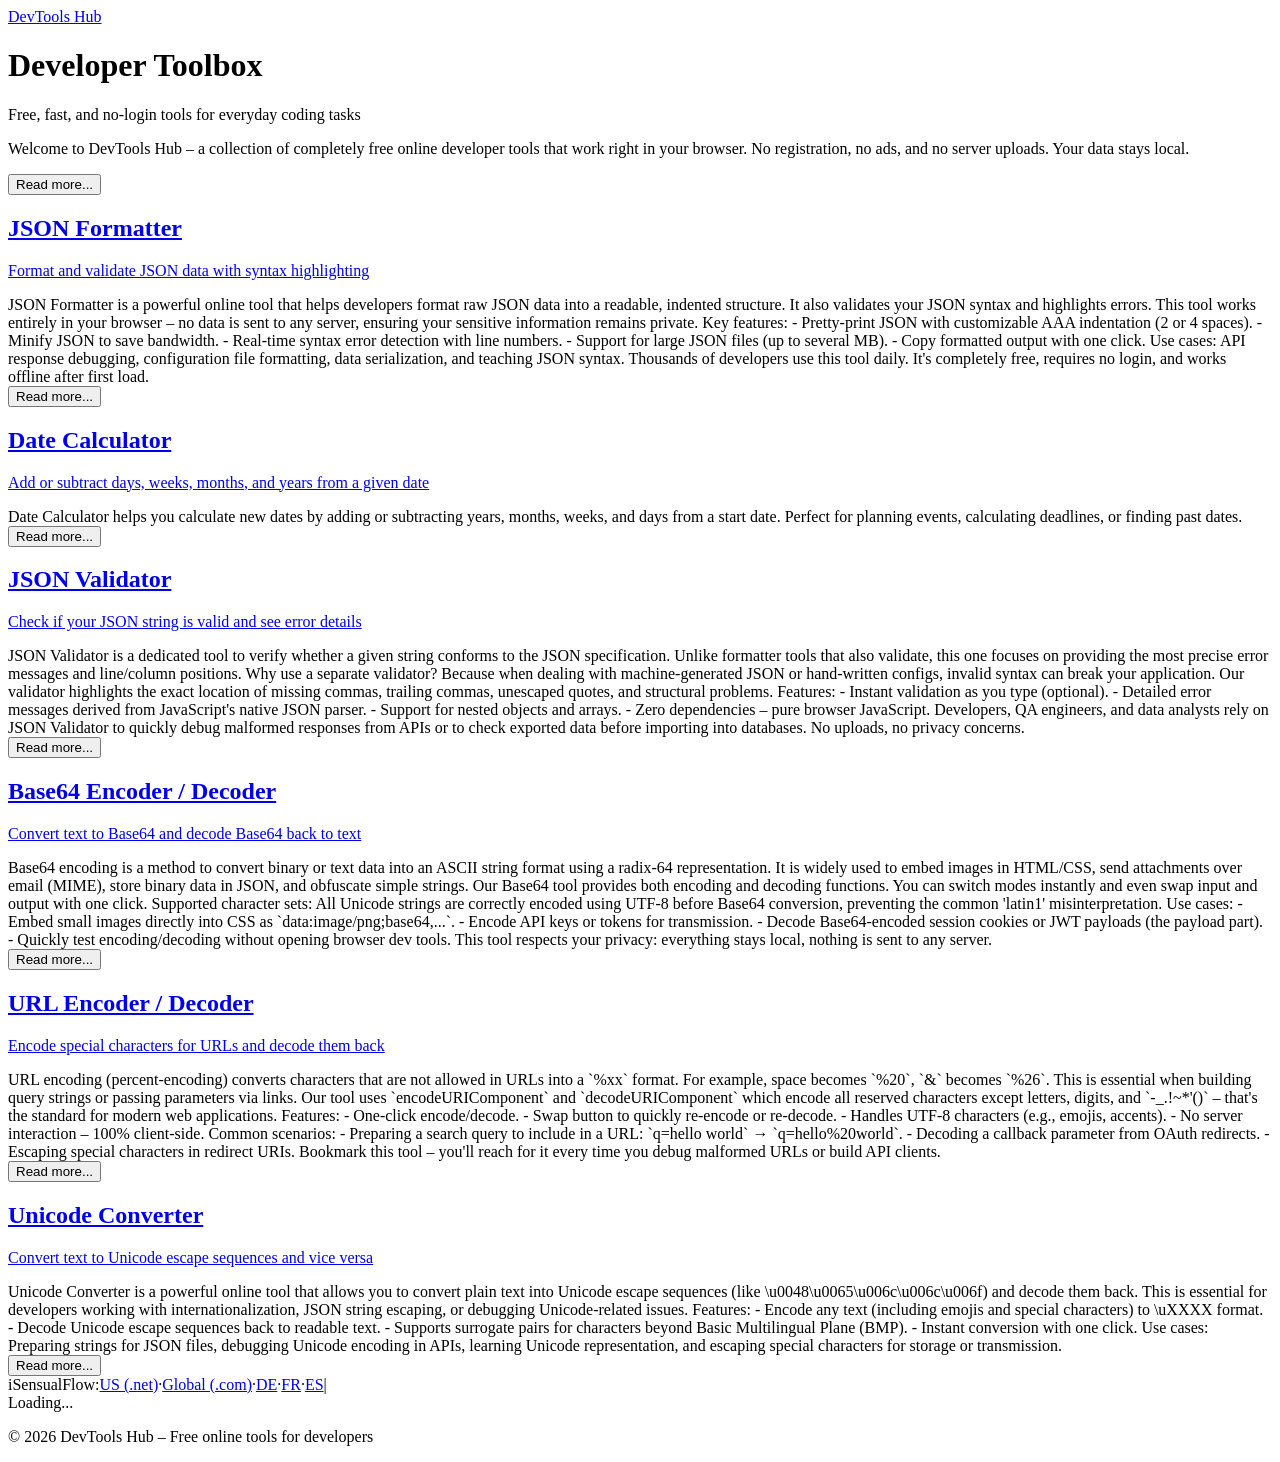
==== docs/index.html @ 1027ff2d "0" ====
<!DOCTYPE html><html><head><meta charSet="utf-8"/><title>Developer Toolbox<!-- --> | Dev Tools</title><meta name="description" content="Free, fast, and no-login tools for everyday coding tasks"/><meta name="google-site-verification" content="WANFOsTE8b-xCfyjHBO4YSP-dX9tJgZlQnt2i9jrMRU"/><meta name="viewport" content="width=device-width, initial-scale=1"/><link rel="icon" href="/favicon.ico"/><script src="https://analytics.ahrefs.com/analytics.js" data-key="+WJG56fHRVefoMclRi0GXg" async=""></script><meta name="ahrefs-site-verification" content="a4b39bc782c1745d89016d401d2ff436e5f7d2a6f534ea041723b09bbb626695"/><meta name="next-head-count" content="8"/><link rel="preload" href="/dev-tools/_next/static/css/c931deca549dc0c0.css" as="style" crossorigin=""/><link rel="stylesheet" href="/dev-tools/_next/static/css/c931deca549dc0c0.css" crossorigin="" data-n-g=""/><noscript data-n-css=""></noscript><script defer="" crossorigin="" nomodule="" src="/dev-tools/_next/static/chunks/polyfills-c67a75d1b6f99dc8.js"></script><script src="/dev-tools/_next/static/chunks/webpack-54e3b36f4c661673.js" defer="" crossorigin=""></script><script src="/dev-tools/_next/static/chunks/framework-0c7baedefba6b077.js" defer="" crossorigin=""></script><script src="/dev-tools/_next/static/chunks/main-e3ffeb543ffb05b2.js" defer="" crossorigin=""></script><script src="/dev-tools/_next/static/chunks/pages/_app-20a99e2f084b1c2f.js" defer="" crossorigin=""></script><script src="/dev-tools/_next/static/chunks/996-f63e9faf058fa8be.js" defer="" crossorigin=""></script><script src="/dev-tools/_next/static/chunks/pages/index-db104e3f8b26d228.js" defer="" crossorigin=""></script><script src="/dev-tools/_next/static/MRgqhFIIRVD0IPWaIlpEp/_buildManifest.js" defer="" crossorigin=""></script><script src="/dev-tools/_next/static/MRgqhFIIRVD0IPWaIlpEp/_ssgManifest.js" defer="" crossorigin=""></script></head><body><div id="__next"><div class="min-h-screen flex flex-col"><header class="bg-white shadow-sm border-b"><div class="container mx-auto px-4 py-4"><a class="text-xl font-bold text-blue-600 hover:text-blue-800" href="/dev-tools/">DevTools Hub</a></div></header><main class="flex-grow container mx-auto px-4 py-8"><div class="max-w-4xl mx-auto"><div class="text-center mb-8"><h1 class="text-4xl font-bold mb-4">Developer Toolbox</h1><p class="text-xl text-gray-600">Free, fast, and no-login tools for everyday coding tasks</p></div><div class="bg-white rounded-lg shadow-sm p-6 mb-10 text-gray-700 text-sm leading-relaxed"><div><p>Welcome to DevTools Hub – a collection of completely free online developer tools that work right in your browser. No registration, no ads, and no server uploads. Your data stays local.</p><button class="text-blue-500 hover:text-blue-700 text-sm mt-1 font-medium">Read more...</button></div></div><div class="grid grid-cols-1 md:grid-cols-2 gap-6"><div class="bg-white rounded-lg shadow-md border border-gray-100 hover:shadow-lg transition-shadow flex flex-col"><a href="/dev-tools/tool/json-formatter/"><div class="p-6 cursor-pointer"><h2 class="text-2xl font-semibold mb-2 text-blue-600">JSON Formatter</h2><p class="text-gray-600">Format and validate JSON data with syntax highlighting</p></div></a><div class="px-6 pb-4"><div class="text-sm text-gray-700 whitespace-pre-line"><div class="line-clamp-2">JSON Formatter is a powerful online tool that helps developers format raw JSON data into a readable, indented structure. It also validates your JSON syntax and highlights errors. This tool works entirely in your browser – no data is sent to any server, ensuring your sensitive information remains private.

Key features:
- Pretty-print JSON with customizable AAA indentation (2 or 4 spaces).
- Minify JSON to save bandwidth.
- Real-time syntax error detection with line numbers.
- Support for large JSON files (up to several MB).
- Copy formatted output with one click.

Use cases: API response debugging, configuration file formatting, data serialization, and teaching JSON syntax. Thousands of developers use this tool daily. It&#x27;s completely free, requires no login, and works offline after first load.</div></div><button class="text-blue-500 hover:text-blue-700 text-xs mt-2 font-medium">Read more...</button></div></div><div class="bg-white rounded-lg shadow-md border border-gray-100 hover:shadow-lg transition-shadow flex flex-col"><a href="/dev-tools/tool/date-calculator/"><div class="p-6 cursor-pointer"><h2 class="text-2xl font-semibold mb-2 text-blue-600">Date Calculator</h2><p class="text-gray-600">Add or subtract days, weeks, months, and years from a given date</p></div></a><div class="px-6 pb-4"><div class="text-sm text-gray-700 whitespace-pre-line"><div class="line-clamp-2">Date Calculator helps you calculate new dates by adding or subtracting years, months, weeks, and days from a start date. Perfect for planning events, calculating deadlines, or finding past dates.</div></div><button class="text-blue-500 hover:text-blue-700 text-xs mt-2 font-medium">Read more...</button></div></div><div class="bg-white rounded-lg shadow-md border border-gray-100 hover:shadow-lg transition-shadow flex flex-col"><a href="/dev-tools/tool/json-validator/"><div class="p-6 cursor-pointer"><h2 class="text-2xl font-semibold mb-2 text-blue-600">JSON Validator</h2><p class="text-gray-600">Check if your JSON string is valid and see error details</p></div></a><div class="px-6 pb-4"><div class="text-sm text-gray-700 whitespace-pre-line"><div class="line-clamp-2">JSON Validator is a dedicated tool to verify whether a given string conforms to the JSON specification. Unlike formatter tools that also validate, this one focuses on providing the most precise error messages and line/column positions.

Why use a separate validator? Because when dealing with machine-generated JSON or hand-written configs, invalid syntax can break your application. Our validator highlights the exact location of missing commas, trailing commas, unescaped quotes, and structural problems.

Features:
- Instant validation as you type (optional).
- Detailed error messages derived from JavaScript&#x27;s native JSON parser.
- Support for nested objects and arrays.
- Zero dependencies – pure browser JavaScript.

Developers, QA engineers, and data analysts rely on JSON Validator to quickly debug malformed responses from APIs or to check exported data before importing into databases. No uploads, no privacy concerns.</div></div><button class="text-blue-500 hover:text-blue-700 text-xs mt-2 font-medium">Read more...</button></div></div><div class="bg-white rounded-lg shadow-md border border-gray-100 hover:shadow-lg transition-shadow flex flex-col"><a href="/dev-tools/tool/base64-tool/"><div class="p-6 cursor-pointer"><h2 class="text-2xl font-semibold mb-2 text-blue-600">Base64 Encoder / Decoder</h2><p class="text-gray-600">Convert text to Base64 and decode Base64 back to text</p></div></a><div class="px-6 pb-4"><div class="text-sm text-gray-700 whitespace-pre-line"><div class="line-clamp-2">Base64 encoding is a method to convert binary or text data into an ASCII string format using a radix-64 representation. It is widely used to embed images in HTML/CSS, send attachments over email (MIME), store binary data in JSON, and obfuscate simple strings.

Our Base64 tool provides both encoding and decoding functions. You can switch modes instantly and even swap input and output with one click.

Supported character sets: All Unicode strings are correctly encoded using UTF-8 before Base64 conversion, preventing the common &#x27;latin1&#x27; misinterpretation.

Use cases:
- Embed small images directly into CSS as `data:image/png;base64,...`.
- Encode API keys or tokens for transmission.
- Decode Base64-encoded session cookies or JWT payloads (the payload part).
- Quickly test encoding/decoding without opening browser dev tools.

This tool respects your privacy: everything stays local, nothing is sent to any server.</div></div><button class="text-blue-500 hover:text-blue-700 text-xs mt-2 font-medium">Read more...</button></div></div><div class="bg-white rounded-lg shadow-md border border-gray-100 hover:shadow-lg transition-shadow flex flex-col"><a href="/dev-tools/tool/url-encode/"><div class="p-6 cursor-pointer"><h2 class="text-2xl font-semibold mb-2 text-blue-600">URL Encoder / Decoder</h2><p class="text-gray-600">Encode special characters for URLs and decode them back</p></div></a><div class="px-6 pb-4"><div class="text-sm text-gray-700 whitespace-pre-line"><div class="line-clamp-2">URL encoding (percent-encoding) converts characters that are not allowed in URLs into a `%xx` format. For example, space becomes `%20`, `&amp;` becomes `%26`. This is essential when building query strings or passing parameters via links.

Our tool uses `encodeURIComponent` and `decodeURIComponent` which encode all reserved characters except letters, digits, and `-_.!~*&#x27;()` – that&#x27;s the standard for modern web applications.

Features:
- One-click encode/decode.
- Swap button to quickly re-encode or re-decode.
- Handles UTF-8 characters (e.g., emojis, accents).
- No server interaction – 100% client-side.

Common scenarios:
- Preparing a search query to include in a URL: `q=hello world` → `q=hello%20world`.
- Decoding a callback parameter from OAuth redirects.
- Escaping special characters in redirect URIs.

Bookmark this tool – you&#x27;ll reach for it every time you debug malformed URLs or build API clients.</div></div><button class="text-blue-500 hover:text-blue-700 text-xs mt-2 font-medium">Read more...</button></div></div><div class="bg-white rounded-lg shadow-md border border-gray-100 hover:shadow-lg transition-shadow flex flex-col"><a href="/dev-tools/tool/unicode-convert/"><div class="p-6 cursor-pointer"><h2 class="text-2xl font-semibold mb-2 text-blue-600">Unicode Converter</h2><p class="text-gray-600">Convert text to Unicode escape sequences and vice versa</p></div></a><div class="px-6 pb-4"><div class="text-sm text-gray-700 whitespace-pre-line"><div class="line-clamp-2">Unicode Converter is a powerful online tool that allows you to convert plain text into Unicode escape sequences (like \u0048\u0065\u006c\u006c\u006f) and decode them back. This is essential for developers working with internationalization, JSON string escaping, or debugging Unicode-related issues.

Features:
- Encode any text (including emojis and special characters) to \uXXXX format.
- Decode Unicode escape sequences back to readable text.
- Supports surrogate pairs for characters beyond Basic Multilingual Plane (BMP).
- Instant conversion with one click.

Use cases: Preparing strings for JSON files, debugging Unicode encoding in APIs, learning Unicode representation, and escaping special characters for storage or transmission.</div></div><button class="text-blue-500 hover:text-blue-700 text-xs mt-2 font-medium">Read more...</button></div></div></div></div></main><footer class="bg-white border-t py-4"><div class="container mx-auto px-4 text-center"><div class="text-xs text-gray-400 flex flex-wrap justify-center gap-x-3 gap-y-1 mb-2"><span>iSensualFlow:</span><a href="https://isensualflow.net/lab/" target="_blank" rel="noopener noreferrer" class="hover:text-gray-600">US (.net)</a><span>·</span><a href="https://isensualflow.com/lab/" target="_blank" rel="noopener noreferrer" class="hover:text-gray-600">Global (.com)</a><span>·</span><a href="https://isensualflow.de/lab/" target="_blank" rel="noopener noreferrer" class="hover:text-gray-600">DE</a><span>·</span><a href="https://isensualflow.fr/lab/" target="_blank" rel="noopener noreferrer" class="hover:text-gray-600">FR</a><span>·</span><a href="https://isensualflow.es/lab/" target="_blank" rel="noopener noreferrer" class="hover:text-gray-600">ES</a><span class="mx-1">|</span><div class="text-gray-400 text-sm">Loading...</div></div><p class="text-xs text-gray-400">© 2026 DevTools Hub – Free online tools for developers</p></div></footer></div></div><script id="__NEXT_DATA__" type="application/json" crossorigin="">{"props":{"pageProps":{}},"page":"/","query":{},"buildId":"MRgqhFIIRVD0IPWaIlpEp","assetPrefix":"/dev-tools","nextExport":true,"autoExport":true,"isFallback":false,"scriptLoader":[]}</script></body></html>
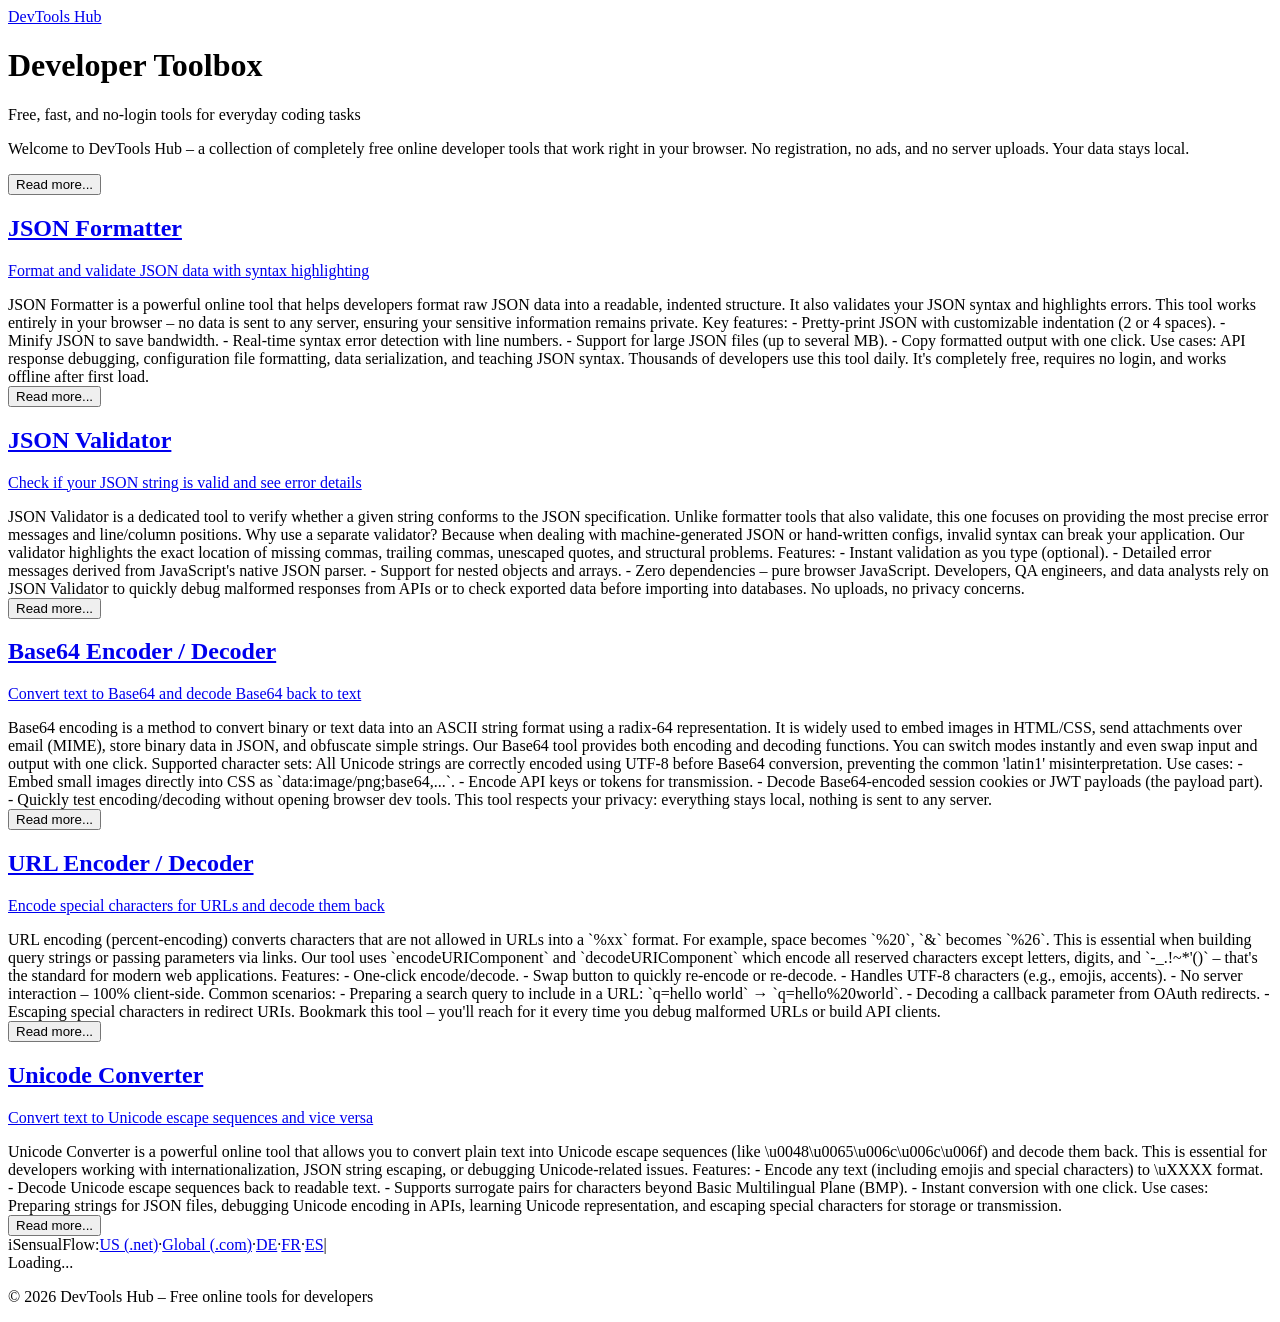
==== commit 230391ba: "Auto-update docs from out/ folder" ====
--- a/docs/index.html
+++ b/docs/index.html
@@ -1,13 +1,13 @@
-<!DOCTYPE html><html><head><meta charSet="utf-8"/><title>Developer Toolbox<!-- --> | Dev Tools</title><meta name="description" content="Free, fast, and no-login tools for everyday coding tasks"/><meta name="google-site-verification" content="WANFOsTE8b-xCfyjHBO4YSP-dX9tJgZlQnt2i9jrMRU"/><meta name="viewport" content="width=device-width, initial-scale=1"/><link rel="icon" href="/favicon.ico"/><script src="https://analytics.ahrefs.com/analytics.js" data-key="+WJG56fHRVefoMclRi0GXg" async=""></script><meta name="ahrefs-site-verification" content="a4b39bc782c1745d89016d401d2ff436e5f7d2a6f534ea041723b09bbb626695"/><meta name="next-head-count" content="8"/><link rel="preload" href="/dev-tools/_next/static/css/c931deca549dc0c0.css" as="style" crossorigin=""/><link rel="stylesheet" href="/dev-tools/_next/static/css/c931deca549dc0c0.css" crossorigin="" data-n-g=""/><noscript data-n-css=""></noscript><script defer="" crossorigin="" nomodule="" src="/dev-tools/_next/static/chunks/polyfills-c67a75d1b6f99dc8.js"></script><script src="/dev-tools/_next/static/chunks/webpack-54e3b36f4c661673.js" defer="" crossorigin=""></script><script src="/dev-tools/_next/static/chunks/framework-0c7baedefba6b077.js" defer="" crossorigin=""></script><script src="/dev-tools/_next/static/chunks/main-e3ffeb543ffb05b2.js" defer="" crossorigin=""></script><script src="/dev-tools/_next/static/chunks/pages/_app-20a99e2f084b1c2f.js" defer="" crossorigin=""></script><script src="/dev-tools/_next/static/chunks/996-f63e9faf058fa8be.js" defer="" crossorigin=""></script><script src="/dev-tools/_next/static/chunks/pages/index-db104e3f8b26d228.js" defer="" crossorigin=""></script><script src="/dev-tools/_next/static/MRgqhFIIRVD0IPWaIlpEp/_buildManifest.js" defer="" crossorigin=""></script><script src="/dev-tools/_next/static/MRgqhFIIRVD0IPWaIlpEp/_ssgManifest.js" defer="" crossorigin=""></script></head><body><div id="__next"><div class="min-h-screen flex flex-col"><header class="bg-white shadow-sm border-b"><div class="container mx-auto px-4 py-4"><a class="text-xl font-bold text-blue-600 hover:text-blue-800" href="/dev-tools/">DevTools Hub</a></div></header><main class="flex-grow container mx-auto px-4 py-8"><div class="max-w-4xl mx-auto"><div class="text-center mb-8"><h1 class="text-4xl font-bold mb-4">Developer Toolbox</h1><p class="text-xl text-gray-600">Free, fast, and no-login tools for everyday coding tasks</p></div><div class="bg-white rounded-lg shadow-sm p-6 mb-10 text-gray-700 text-sm leading-relaxed"><div><p>Welcome to DevTools Hub – a collection of completely free online developer tools that work right in your browser. No registration, no ads, and no server uploads. Your data stays local.</p><button class="text-blue-500 hover:text-blue-700 text-sm mt-1 font-medium">Read more...</button></div></div><div class="grid grid-cols-1 md:grid-cols-2 gap-6"><div class="bg-white rounded-lg shadow-md border border-gray-100 hover:shadow-lg transition-shadow flex flex-col"><a href="/dev-tools/tool/json-formatter/"><div class="p-6 cursor-pointer"><h2 class="text-2xl font-semibold mb-2 text-blue-600">JSON Formatter</h2><p class="text-gray-600">Format and validate JSON data with syntax highlighting</p></div></a><div class="px-6 pb-4"><div class="text-sm text-gray-700 whitespace-pre-line"><div class="line-clamp-2">JSON Formatter is a powerful online tool that helps developers format raw JSON data into a readable, indented structure. It also validates your JSON syntax and highlights errors. This tool works entirely in your browser – no data is sent to any server, ensuring your sensitive information remains private.
+<!DOCTYPE html><html><head><meta charSet="utf-8"/><title>Developer Toolbox<!-- --> | Dev Tools</title><meta name="description" content="Free, fast, and no-login tools for everyday coding tasks"/><meta name="google-site-verification" content="WANFOsTE8b-xCfyjHBO4YSP-dX9tJgZlQnt2i9jrMRU"/><meta name="viewport" content="width=device-width, initial-scale=1"/><link rel="icon" href="/favicon.ico"/><script src="https://analytics.ahrefs.com/analytics.js" data-key="+WJG56fHRVefoMclRi0GXg" async=""></script><meta name="next-head-count" content="7"/><link rel="preload" href="/dev-tools/_next/static/css/70f46c96ebedbb4a.css" as="style" crossorigin=""/><link rel="stylesheet" href="/dev-tools/_next/static/css/70f46c96ebedbb4a.css" crossorigin="" data-n-g=""/><noscript data-n-css=""></noscript><script defer="" crossorigin="" nomodule="" src="/dev-tools/_next/static/chunks/polyfills-c67a75d1b6f99dc8.js"></script><script src="/dev-tools/_next/static/chunks/webpack-54e3b36f4c661673.js" defer="" crossorigin=""></script><script src="/dev-tools/_next/static/chunks/framework-0c7baedefba6b077.js" defer="" crossorigin=""></script><script src="/dev-tools/_next/static/chunks/main-e3ffeb543ffb05b2.js" defer="" crossorigin=""></script><script src="/dev-tools/_next/static/chunks/pages/_app-20a99e2f084b1c2f.js" defer="" crossorigin=""></script><script src="/dev-tools/_next/static/chunks/996-f63e9faf058fa8be.js" defer="" crossorigin=""></script><script src="/dev-tools/_next/static/chunks/pages/index-615e6b4194870d5c.js" defer="" crossorigin=""></script><script src="/dev-tools/_next/static/DULbzjtp8WTzJPmZxzFPA/_buildManifest.js" defer="" crossorigin=""></script><script src="/dev-tools/_next/static/DULbzjtp8WTzJPmZxzFPA/_ssgManifest.js" defer="" crossorigin=""></script></head><body><div id="__next"><div class="min-h-screen flex flex-col"><header class="bg-white shadow-sm border-b"><div class="container mx-auto px-4 py-4"><a class="text-xl font-bold text-blue-600 hover:text-blue-800" href="/dev-tools/">DevTools Hub</a></div></header><main class="flex-grow container mx-auto px-4 py-8"><div class="max-w-4xl mx-auto"><div class="text-center mb-8"><h1 class="text-4xl font-bold mb-4">Developer Toolbox</h1><p class="text-xl text-gray-600">Free, fast, and no-login tools for everyday coding tasks</p></div><div class="bg-white rounded-lg shadow-sm p-6 mb-10 text-gray-700 text-sm leading-relaxed"><div><p>Welcome to DevTools Hub – a collection of completely free online developer tools that work right in your browser. No registration, no ads, and no server uploads. Your data stays local.</p><button class="text-blue-500 hover:text-blue-700 text-sm mt-1 font-medium">Read more...</button></div></div><div class="grid grid-cols-1 md:grid-cols-2 gap-6"><div class="bg-white rounded-lg shadow-md border border-gray-100 hover:shadow-lg transition-shadow flex flex-col"><a href="/dev-tools/tool/json-formatter/"><div class="p-6 cursor-pointer"><h2 class="text-2xl font-semibold mb-2 text-blue-600">JSON Formatter</h2><p class="text-gray-600">Format and validate JSON data with syntax highlighting</p></div></a><div class="px-6 pb-4"><div class="text-sm text-gray-700 whitespace-pre-line"><div class="line-clamp-2">JSON Formatter is a powerful online tool that helps developers format raw JSON data into a readable, indented structure. It also validates your JSON syntax and highlights errors. This tool works entirely in your browser – no data is sent to any server, ensuring your sensitive information remains private.
 
 Key features:
-- Pretty-print JSON with customizable AAA indentation (2 or 4 spaces).
+- Pretty-print JSON with customizable indentation (2 or 4 spaces).
 - Minify JSON to save bandwidth.
 - Real-time syntax error detection with line numbers.
 - Support for large JSON files (up to several MB).
 - Copy formatted output with one click.
 
-Use cases: API response debugging, configuration file formatting, data serialization, and teaching JSON syntax. Thousands of developers use this tool daily. It&#x27;s completely free, requires no login, and works offline after first load.</div></div><button class="text-blue-500 hover:text-blue-700 text-xs mt-2 font-medium">Read more...</button></div></div><div class="bg-white rounded-lg shadow-md border border-gray-100 hover:shadow-lg transition-shadow flex flex-col"><a href="/dev-tools/tool/date-calculator/"><div class="p-6 cursor-pointer"><h2 class="text-2xl font-semibold mb-2 text-blue-600">Date Calculator</h2><p class="text-gray-600">Add or subtract days, weeks, months, and years from a given date</p></div></a><div class="px-6 pb-4"><div class="text-sm text-gray-700 whitespace-pre-line"><div class="line-clamp-2">Date Calculator helps you calculate new dates by adding or subtracting years, months, weeks, and days from a start date. Perfect for planning events, calculating deadlines, or finding past dates.</div></div><button class="text-blue-500 hover:text-blue-700 text-xs mt-2 font-medium">Read more...</button></div></div><div class="bg-white rounded-lg shadow-md border border-gray-100 hover:shadow-lg transition-shadow flex flex-col"><a href="/dev-tools/tool/json-validator/"><div class="p-6 cursor-pointer"><h2 class="text-2xl font-semibold mb-2 text-blue-600">JSON Validator</h2><p class="text-gray-600">Check if your JSON string is valid and see error details</p></div></a><div class="px-6 pb-4"><div class="text-sm text-gray-700 whitespace-pre-line"><div class="line-clamp-2">JSON Validator is a dedicated tool to verify whether a given string conforms to the JSON specification. Unlike formatter tools that also validate, this one focuses on providing the most precise error messages and line/column positions.
+Use cases: API response debugging, configuration file formatting, data serialization, and teaching JSON syntax. Thousands of developers use this tool daily. It&#x27;s completely free, requires no login, and works offline after first load.</div></div><button class="text-blue-500 hover:text-blue-700 text-xs mt-2 font-medium">Read more...</button></div></div><div class="bg-white rounded-lg shadow-md border border-gray-100 hover:shadow-lg transition-shadow flex flex-col"><a href="/dev-tools/tool/json-validator/"><div class="p-6 cursor-pointer"><h2 class="text-2xl font-semibold mb-2 text-blue-600">JSON Validator</h2><p class="text-gray-600">Check if your JSON string is valid and see error details</p></div></a><div class="px-6 pb-4"><div class="text-sm text-gray-700 whitespace-pre-line"><div class="line-clamp-2">JSON Validator is a dedicated tool to verify whether a given string conforms to the JSON specification. Unlike formatter tools that also validate, this one focuses on providing the most precise error messages and line/column positions.
 
 Why use a separate validator? Because when dealing with machine-generated JSON or hand-written configs, invalid syntax can break your application. Our validator highlights the exact location of missing commas, trailing commas, unescaped quotes, and structural problems.
 
@@ -52,4 +52,4 @@
 - Supports surrogate pairs for characters beyond Basic Multilingual Plane (BMP).
 - Instant conversion with one click.
 
-Use cases: Preparing strings for JSON files, debugging Unicode encoding in APIs, learning Unicode representation, and escaping special characters for storage or transmission.</div></div><button class="text-blue-500 hover:text-blue-700 text-xs mt-2 font-medium">Read more...</button></div></div></div></div></main><footer class="bg-white border-t py-4"><div class="container mx-auto px-4 text-center"><div class="text-xs text-gray-400 flex flex-wrap justify-center gap-x-3 gap-y-1 mb-2"><span>iSensualFlow:</span><a href="https://isensualflow.net/lab/" target="_blank" rel="noopener noreferrer" class="hover:text-gray-600">US (.net)</a><span>·</span><a href="https://isensualflow.com/lab/" target="_blank" rel="noopener noreferrer" class="hover:text-gray-600">Global (.com)</a><span>·</span><a href="https://isensualflow.de/lab/" target="_blank" rel="noopener noreferrer" class="hover:text-gray-600">DE</a><span>·</span><a href="https://isensualflow.fr/lab/" target="_blank" rel="noopener noreferrer" class="hover:text-gray-600">FR</a><span>·</span><a href="https://isensualflow.es/lab/" target="_blank" rel="noopener noreferrer" class="hover:text-gray-600">ES</a><span class="mx-1">|</span><div class="text-gray-400 text-sm">Loading...</div></div><p class="text-xs text-gray-400">© 2026 DevTools Hub – Free online tools for developers</p></div></footer></div></div><script id="__NEXT_DATA__" type="application/json" crossorigin="">{"props":{"pageProps":{}},"page":"/","query":{},"buildId":"MRgqhFIIRVD0IPWaIlpEp","assetPrefix":"/dev-tools","nextExport":true,"autoExport":true,"isFallback":false,"scriptLoader":[]}</script></body></html>+Use cases: Preparing strings for JSON files, debugging Unicode encoding in APIs, learning Unicode representation, and escaping special characters for storage or transmission.</div></div><button class="text-blue-500 hover:text-blue-700 text-xs mt-2 font-medium">Read more...</button></div></div></div></div></main><footer class="bg-white border-t py-4"><div class="container mx-auto px-4 text-center"><div class="text-xs text-gray-400 flex flex-wrap justify-center gap-x-3 gap-y-1 mb-2"><span>iSensualFlow:</span><a href="https://isensualflow.net/lab/" target="_blank" rel="noopener noreferrer" class="hover:text-gray-600">US (.net)</a><span>·</span><a href="https://isensualflow.com/lab/" target="_blank" rel="noopener noreferrer" class="hover:text-gray-600">Global (.com)</a><span>·</span><a href="https://isensualflow.de/lab/" target="_blank" rel="noopener noreferrer" class="hover:text-gray-600">DE</a><span>·</span><a href="https://isensualflow.fr/lab/" target="_blank" rel="noopener noreferrer" class="hover:text-gray-600">FR</a><span>·</span><a href="https://isensualflow.es/lab/" target="_blank" rel="noopener noreferrer" class="hover:text-gray-600">ES</a><span class="mx-1">|</span><div class="text-gray-400 text-sm">Loading...</div></div><p class="text-xs text-gray-400">© 2026 DevTools Hub – Free online tools for developers</p></div></footer></div></div><script id="__NEXT_DATA__" type="application/json" crossorigin="">{"props":{"pageProps":{}},"page":"/","query":{},"buildId":"DULbzjtp8WTzJPmZxzFPA","assetPrefix":"/dev-tools","nextExport":true,"autoExport":true,"isFallback":false,"scriptLoader":[]}</script></body></html>
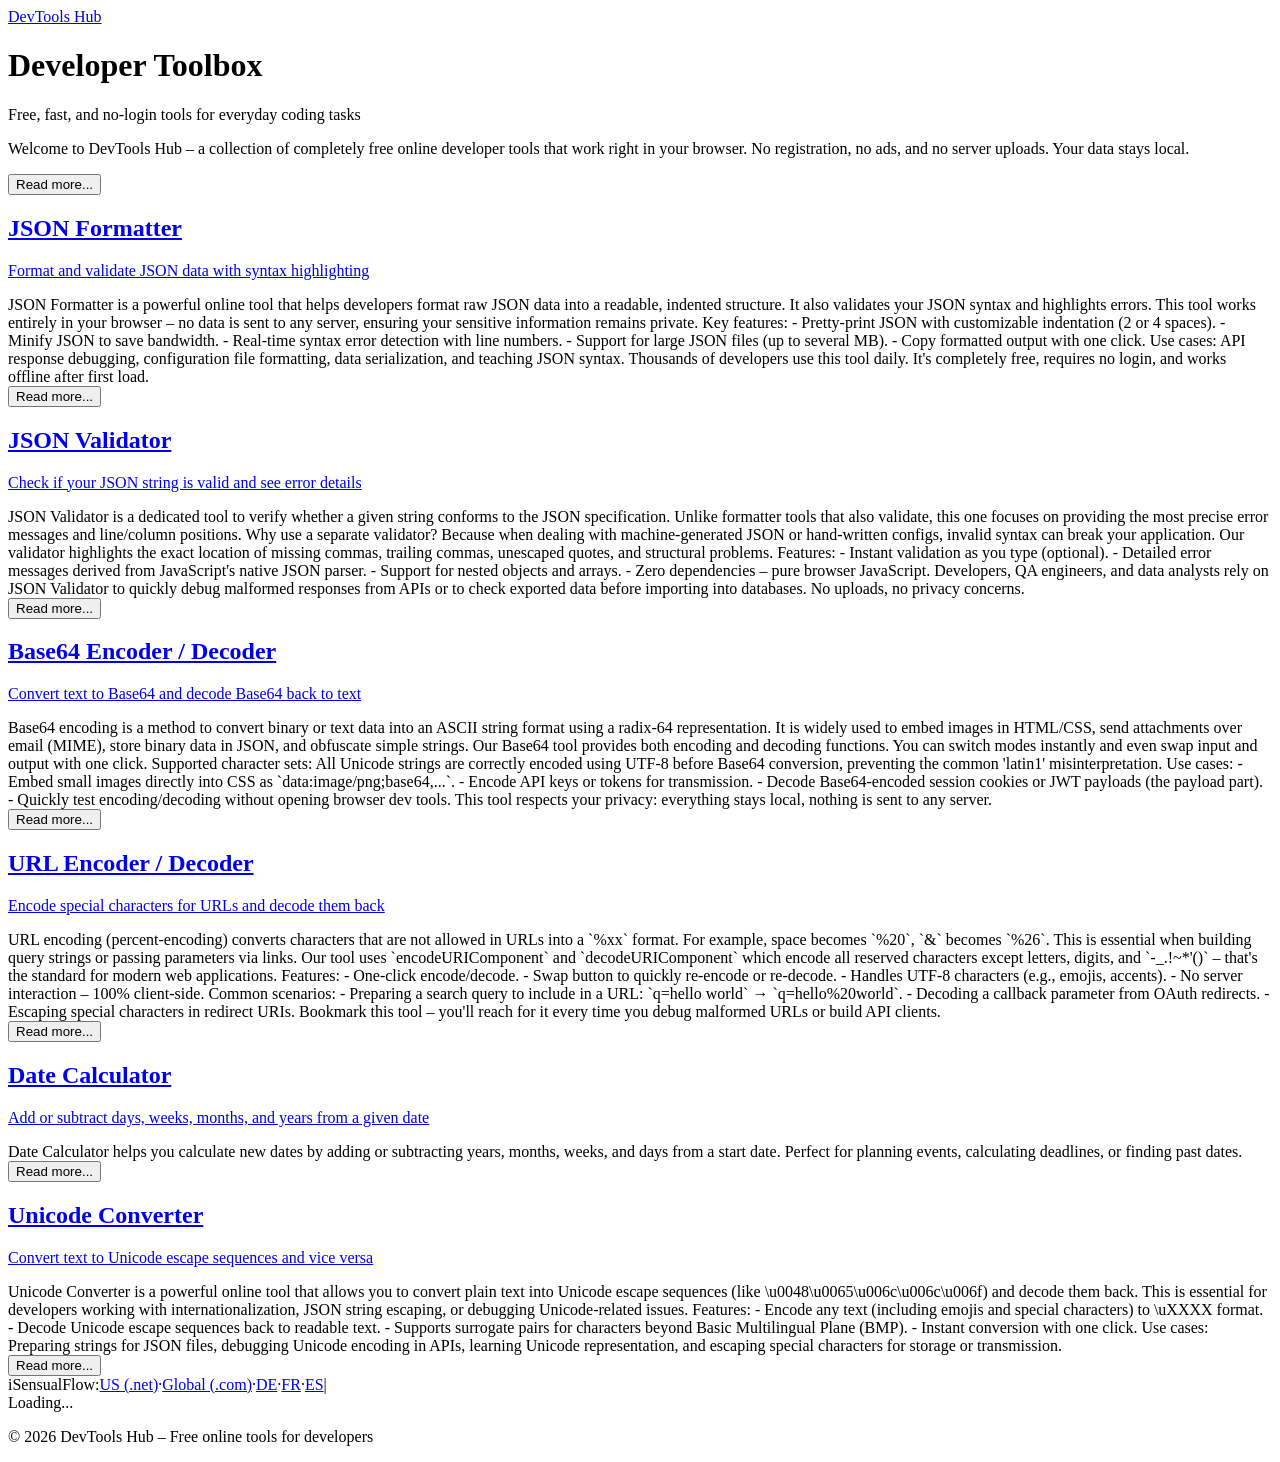
==== commit f826c2a6: "Auto-update docs from out/ folder" ====
--- a/docs/index.html
+++ b/docs/index.html
@@ -1,4 +1,4 @@
-<!DOCTYPE html><html><head><meta charSet="utf-8"/><title>Developer Toolbox<!-- --> | Dev Tools</title><meta name="description" content="Free, fast, and no-login tools for everyday coding tasks"/><meta name="google-site-verification" content="WANFOsTE8b-xCfyjHBO4YSP-dX9tJgZlQnt2i9jrMRU"/><meta name="viewport" content="width=device-width, initial-scale=1"/><link rel="icon" href="/favicon.ico"/><script src="https://analytics.ahrefs.com/analytics.js" data-key="+WJG56fHRVefoMclRi0GXg" async=""></script><meta name="next-head-count" content="7"/><link rel="preload" href="/dev-tools/_next/static/css/70f46c96ebedbb4a.css" as="style" crossorigin=""/><link rel="stylesheet" href="/dev-tools/_next/static/css/70f46c96ebedbb4a.css" crossorigin="" data-n-g=""/><noscript data-n-css=""></noscript><script defer="" crossorigin="" nomodule="" src="/dev-tools/_next/static/chunks/polyfills-c67a75d1b6f99dc8.js"></script><script src="/dev-tools/_next/static/chunks/webpack-54e3b36f4c661673.js" defer="" crossorigin=""></script><script src="/dev-tools/_next/static/chunks/framework-0c7baedefba6b077.js" defer="" crossorigin=""></script><script src="/dev-tools/_next/static/chunks/main-e3ffeb543ffb05b2.js" defer="" crossorigin=""></script><script src="/dev-tools/_next/static/chunks/pages/_app-20a99e2f084b1c2f.js" defer="" crossorigin=""></script><script src="/dev-tools/_next/static/chunks/996-f63e9faf058fa8be.js" defer="" crossorigin=""></script><script src="/dev-tools/_next/static/chunks/pages/index-615e6b4194870d5c.js" defer="" crossorigin=""></script><script src="/dev-tools/_next/static/DULbzjtp8WTzJPmZxzFPA/_buildManifest.js" defer="" crossorigin=""></script><script src="/dev-tools/_next/static/DULbzjtp8WTzJPmZxzFPA/_ssgManifest.js" defer="" crossorigin=""></script></head><body><div id="__next"><div class="min-h-screen flex flex-col"><header class="bg-white shadow-sm border-b"><div class="container mx-auto px-4 py-4"><a class="text-xl font-bold text-blue-600 hover:text-blue-800" href="/dev-tools/">DevTools Hub</a></div></header><main class="flex-grow container mx-auto px-4 py-8"><div class="max-w-4xl mx-auto"><div class="text-center mb-8"><h1 class="text-4xl font-bold mb-4">Developer Toolbox</h1><p class="text-xl text-gray-600">Free, fast, and no-login tools for everyday coding tasks</p></div><div class="bg-white rounded-lg shadow-sm p-6 mb-10 text-gray-700 text-sm leading-relaxed"><div><p>Welcome to DevTools Hub – a collection of completely free online developer tools that work right in your browser. No registration, no ads, and no server uploads. Your data stays local.</p><button class="text-blue-500 hover:text-blue-700 text-sm mt-1 font-medium">Read more...</button></div></div><div class="grid grid-cols-1 md:grid-cols-2 gap-6"><div class="bg-white rounded-lg shadow-md border border-gray-100 hover:shadow-lg transition-shadow flex flex-col"><a href="/dev-tools/tool/json-formatter/"><div class="p-6 cursor-pointer"><h2 class="text-2xl font-semibold mb-2 text-blue-600">JSON Formatter</h2><p class="text-gray-600">Format and validate JSON data with syntax highlighting</p></div></a><div class="px-6 pb-4"><div class="text-sm text-gray-700 whitespace-pre-line"><div class="line-clamp-2">JSON Formatter is a powerful online tool that helps developers format raw JSON data into a readable, indented structure. It also validates your JSON syntax and highlights errors. This tool works entirely in your browser – no data is sent to any server, ensuring your sensitive information remains private.
+<!DOCTYPE html><html><head><meta charSet="utf-8"/><title>Developer Toolbox<!-- --> | Dev Tools</title><meta name="description" content="Free, fast, and no-login tools for everyday coding tasks"/><meta name="google-site-verification" content="WANFOsTE8b-xCfyjHBO4YSP-dX9tJgZlQnt2i9jrMRU"/><meta name="viewport" content="width=device-width, initial-scale=1"/><link rel="icon" href="/favicon.ico"/><script src="https://analytics.ahrefs.com/analytics.js" data-key="+WJG56fHRVefoMclRi0GXg" async=""></script><meta name="ahrefs-site-verification" content="a4b39bc782c1745d89016d401d2ff436e5f7d2a6f534ea041723b09bbb626695"/><meta name="next-head-count" content="8"/><link rel="preload" href="/dev-tools/_next/static/css/c931deca549dc0c0.css" as="style" crossorigin=""/><link rel="stylesheet" href="/dev-tools/_next/static/css/c931deca549dc0c0.css" crossorigin="" data-n-g=""/><noscript data-n-css=""></noscript><script defer="" crossorigin="" nomodule="" src="/dev-tools/_next/static/chunks/polyfills-c67a75d1b6f99dc8.js"></script><script src="/dev-tools/_next/static/chunks/webpack-54e3b36f4c661673.js" defer="" crossorigin=""></script><script src="/dev-tools/_next/static/chunks/framework-0c7baedefba6b077.js" defer="" crossorigin=""></script><script src="/dev-tools/_next/static/chunks/main-e3ffeb543ffb05b2.js" defer="" crossorigin=""></script><script src="/dev-tools/_next/static/chunks/pages/_app-20a99e2f084b1c2f.js" defer="" crossorigin=""></script><script src="/dev-tools/_next/static/chunks/996-f63e9faf058fa8be.js" defer="" crossorigin=""></script><script src="/dev-tools/_next/static/chunks/pages/index-bb290fab114a84e2.js" defer="" crossorigin=""></script><script src="/dev-tools/_next/static/yty6BzgWeIyihugjY0yoU/_buildManifest.js" defer="" crossorigin=""></script><script src="/dev-tools/_next/static/yty6BzgWeIyihugjY0yoU/_ssgManifest.js" defer="" crossorigin=""></script></head><body><div id="__next"><div class="min-h-screen flex flex-col"><header class="bg-white shadow-sm border-b"><div class="container mx-auto px-4 py-4"><a class="text-xl font-bold text-blue-600 hover:text-blue-800" href="/dev-tools/">DevTools Hub</a></div></header><main class="flex-grow container mx-auto px-4 py-8"><div class="max-w-4xl mx-auto"><div class="text-center mb-8"><h1 class="text-4xl font-bold mb-4">Developer Toolbox</h1><p class="text-xl text-gray-600">Free, fast, and no-login tools for everyday coding tasks</p></div><div class="bg-white rounded-lg shadow-sm p-6 mb-10 text-gray-700 text-sm leading-relaxed"><div><p>Welcome to DevTools Hub – a collection of completely free online developer tools that work right in your browser. No registration, no ads, and no server uploads. Your data stays local.</p><button class="text-blue-500 hover:text-blue-700 text-sm mt-1 font-medium">Read more...</button></div></div><div class="grid grid-cols-1 md:grid-cols-2 gap-6"><div class="bg-white rounded-lg shadow-md border border-gray-100 hover:shadow-lg transition-shadow flex flex-col"><a href="/dev-tools/tool/json-formatter/"><div class="p-6 cursor-pointer"><h2 class="text-2xl font-semibold mb-2 text-blue-600">JSON Formatter</h2><p class="text-gray-600">Format and validate JSON data with syntax highlighting</p></div></a><div class="px-6 pb-4"><div class="text-sm text-gray-700 whitespace-pre-line"><div class="line-clamp-2">JSON Formatter is a powerful online tool that helps developers format raw JSON data into a readable, indented structure. It also validates your JSON syntax and highlights errors. This tool works entirely in your browser – no data is sent to any server, ensuring your sensitive information remains private.
 
 Key features:
 - Pretty-print JSON with customizable indentation (2 or 4 spaces).
@@ -44,7 +44,7 @@
 - Decoding a callback parameter from OAuth redirects.
 - Escaping special characters in redirect URIs.
 
-Bookmark this tool – you&#x27;ll reach for it every time you debug malformed URLs or build API clients.</div></div><button class="text-blue-500 hover:text-blue-700 text-xs mt-2 font-medium">Read more...</button></div></div><div class="bg-white rounded-lg shadow-md border border-gray-100 hover:shadow-lg transition-shadow flex flex-col"><a href="/dev-tools/tool/unicode-convert/"><div class="p-6 cursor-pointer"><h2 class="text-2xl font-semibold mb-2 text-blue-600">Unicode Converter</h2><p class="text-gray-600">Convert text to Unicode escape sequences and vice versa</p></div></a><div class="px-6 pb-4"><div class="text-sm text-gray-700 whitespace-pre-line"><div class="line-clamp-2">Unicode Converter is a powerful online tool that allows you to convert plain text into Unicode escape sequences (like \u0048\u0065\u006c\u006c\u006f) and decode them back. This is essential for developers working with internationalization, JSON string escaping, or debugging Unicode-related issues.
+Bookmark this tool – you&#x27;ll reach for it every time you debug malformed URLs or build API clients.</div></div><button class="text-blue-500 hover:text-blue-700 text-xs mt-2 font-medium">Read more...</button></div></div><div class="bg-white rounded-lg shadow-md border border-gray-100 hover:shadow-lg transition-shadow flex flex-col"><a href="/dev-tools/tool/date-calculator/"><div class="p-6 cursor-pointer"><h2 class="text-2xl font-semibold mb-2 text-blue-600">Date Calculator</h2><p class="text-gray-600">Add or subtract days, weeks, months, and years from a given date</p></div></a><div class="px-6 pb-4"><div class="text-sm text-gray-700 whitespace-pre-line"><div class="line-clamp-2">Date Calculator helps you calculate new dates by adding or subtracting years, months, weeks, and days from a start date. Perfect for planning events, calculating deadlines, or finding past dates.</div></div><button class="text-blue-500 hover:text-blue-700 text-xs mt-2 font-medium">Read more...</button></div></div><div class="bg-white rounded-lg shadow-md border border-gray-100 hover:shadow-lg transition-shadow flex flex-col"><a href="/dev-tools/tool/unicode-convert/"><div class="p-6 cursor-pointer"><h2 class="text-2xl font-semibold mb-2 text-blue-600">Unicode Converter</h2><p class="text-gray-600">Convert text to Unicode escape sequences and vice versa</p></div></a><div class="px-6 pb-4"><div class="text-sm text-gray-700 whitespace-pre-line"><div class="line-clamp-2">Unicode Converter is a powerful online tool that allows you to convert plain text into Unicode escape sequences (like \u0048\u0065\u006c\u006c\u006f) and decode them back. This is essential for developers working with internationalization, JSON string escaping, or debugging Unicode-related issues.
 
 Features:
 - Encode any text (including emojis and special characters) to \uXXXX format.
@@ -52,4 +52,4 @@
 - Supports surrogate pairs for characters beyond Basic Multilingual Plane (BMP).
 - Instant conversion with one click.
 
-Use cases: Preparing strings for JSON files, debugging Unicode encoding in APIs, learning Unicode representation, and escaping special characters for storage or transmission.</div></div><button class="text-blue-500 hover:text-blue-700 text-xs mt-2 font-medium">Read more...</button></div></div></div></div></main><footer class="bg-white border-t py-4"><div class="container mx-auto px-4 text-center"><div class="text-xs text-gray-400 flex flex-wrap justify-center gap-x-3 gap-y-1 mb-2"><span>iSensualFlow:</span><a href="https://isensualflow.net/lab/" target="_blank" rel="noopener noreferrer" class="hover:text-gray-600">US (.net)</a><span>·</span><a href="https://isensualflow.com/lab/" target="_blank" rel="noopener noreferrer" class="hover:text-gray-600">Global (.com)</a><span>·</span><a href="https://isensualflow.de/lab/" target="_blank" rel="noopener noreferrer" class="hover:text-gray-600">DE</a><span>·</span><a href="https://isensualflow.fr/lab/" target="_blank" rel="noopener noreferrer" class="hover:text-gray-600">FR</a><span>·</span><a href="https://isensualflow.es/lab/" target="_blank" rel="noopener noreferrer" class="hover:text-gray-600">ES</a><span class="mx-1">|</span><div class="text-gray-400 text-sm">Loading...</div></div><p class="text-xs text-gray-400">© 2026 DevTools Hub – Free online tools for developers</p></div></footer></div></div><script id="__NEXT_DATA__" type="application/json" crossorigin="">{"props":{"pageProps":{}},"page":"/","query":{},"buildId":"DULbzjtp8WTzJPmZxzFPA","assetPrefix":"/dev-tools","nextExport":true,"autoExport":true,"isFallback":false,"scriptLoader":[]}</script></body></html>+Use cases: Preparing strings for JSON files, debugging Unicode encoding in APIs, learning Unicode representation, and escaping special characters for storage or transmission.</div></div><button class="text-blue-500 hover:text-blue-700 text-xs mt-2 font-medium">Read more...</button></div></div></div></div></main><footer class="bg-white border-t py-4"><div class="container mx-auto px-4 text-center"><div class="text-xs text-gray-400 flex flex-wrap justify-center gap-x-3 gap-y-1 mb-2"><span>iSensualFlow:</span><a href="https://isensualflow.net/lab/" target="_blank" rel="noopener noreferrer" class="hover:text-gray-600">US (.net)</a><span>·</span><a href="https://isensualflow.com/lab/" target="_blank" rel="noopener noreferrer" class="hover:text-gray-600">Global (.com)</a><span>·</span><a href="https://isensualflow.de/lab/" target="_blank" rel="noopener noreferrer" class="hover:text-gray-600">DE</a><span>·</span><a href="https://isensualflow.fr/lab/" target="_blank" rel="noopener noreferrer" class="hover:text-gray-600">FR</a><span>·</span><a href="https://isensualflow.es/lab/" target="_blank" rel="noopener noreferrer" class="hover:text-gray-600">ES</a><span class="mx-1">|</span><div class="text-gray-400 text-sm">Loading...</div></div><p class="text-xs text-gray-400">© 2026 DevTools Hub – Free online tools for developers</p></div></footer></div></div><script id="__NEXT_DATA__" type="application/json" crossorigin="">{"props":{"pageProps":{}},"page":"/","query":{},"buildId":"yty6BzgWeIyihugjY0yoU","assetPrefix":"/dev-tools","nextExport":true,"autoExport":true,"isFallback":false,"scriptLoader":[]}</script></body></html>
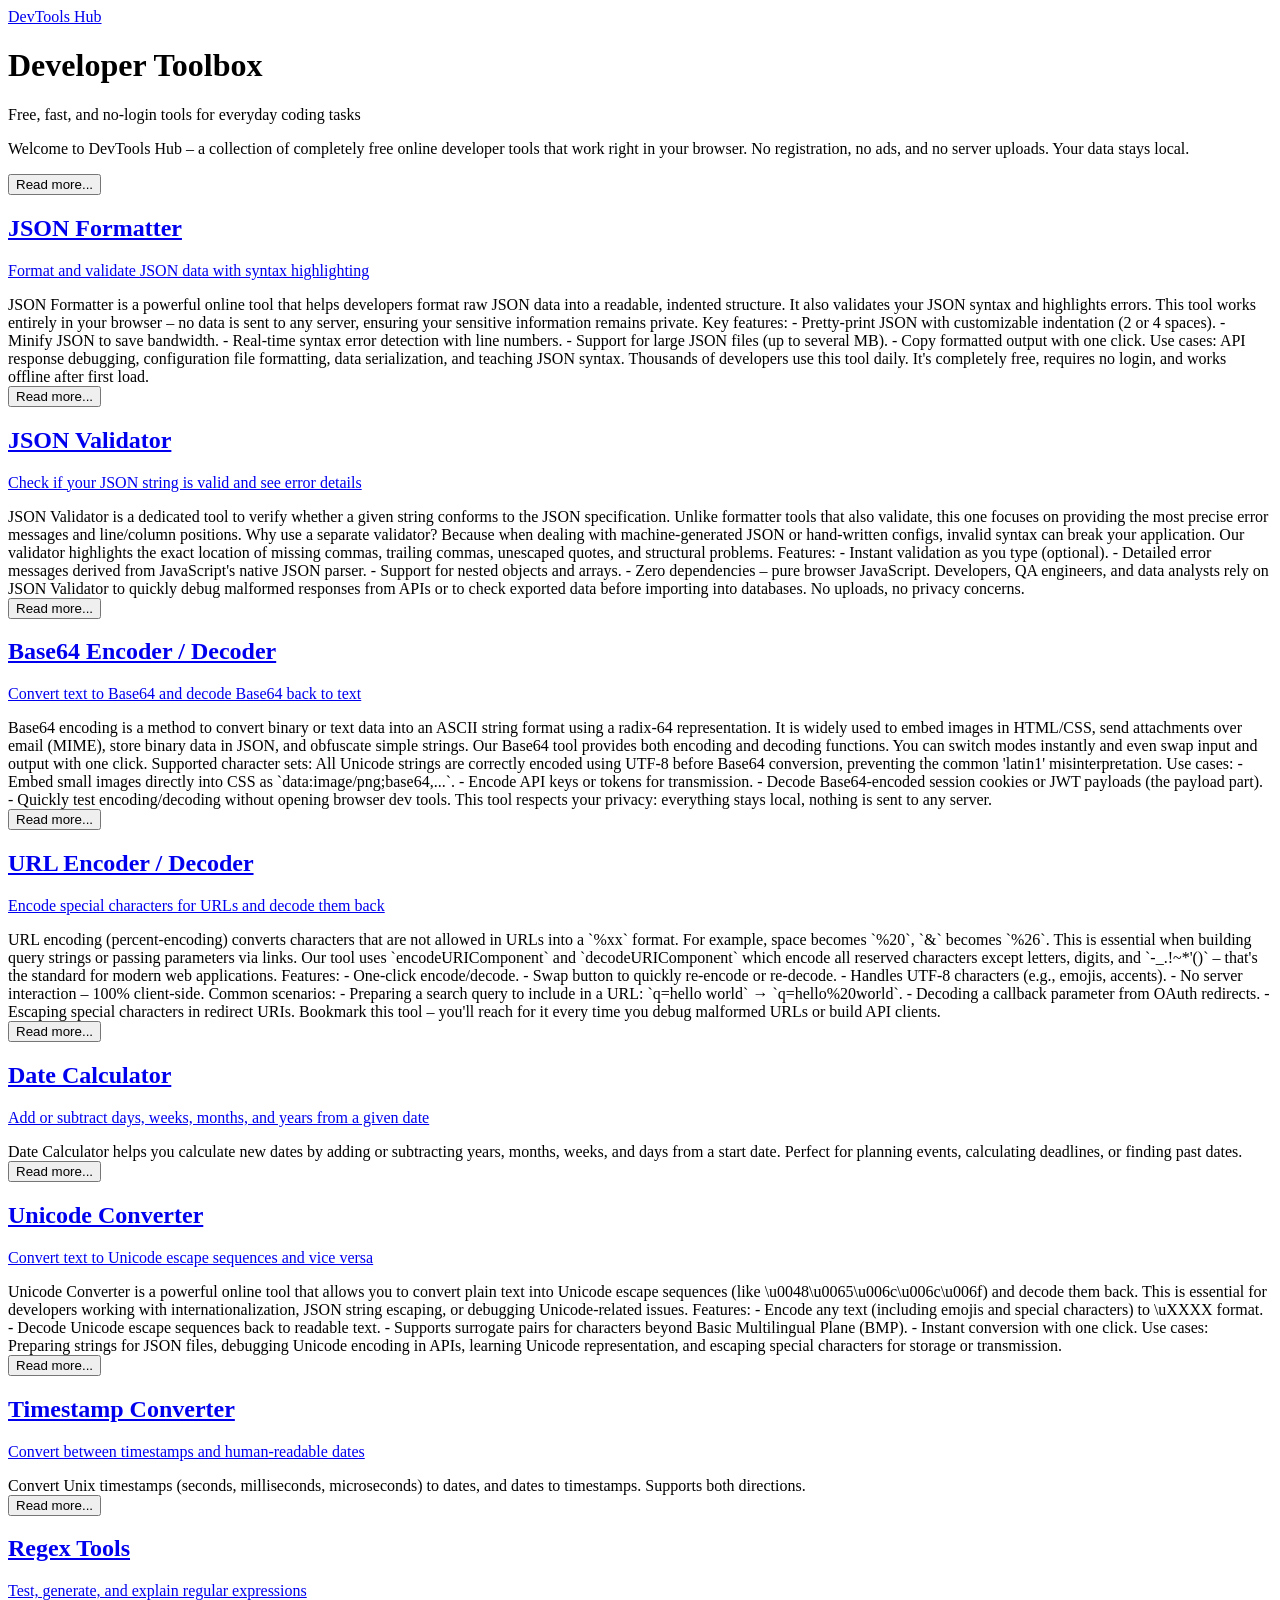
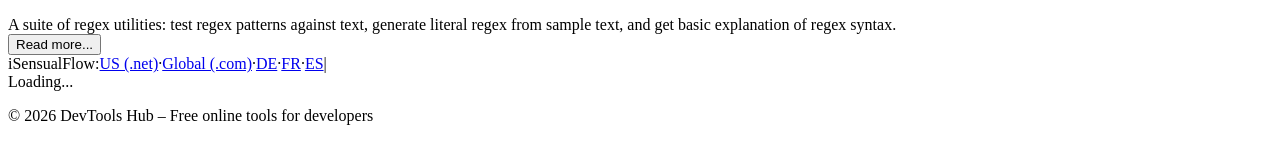
==== commit 26aab84c: "Auto-update docs from out/ folder" ====
--- a/docs/index.html
+++ b/docs/index.html
@@ -1,4 +1,4 @@
-<!DOCTYPE html><html><head><meta charSet="utf-8"/><title>Developer Toolbox<!-- --> | Dev Tools</title><meta name="description" content="Free, fast, and no-login tools for everyday coding tasks"/><meta name="google-site-verification" content="WANFOsTE8b-xCfyjHBO4YSP-dX9tJgZlQnt2i9jrMRU"/><meta name="viewport" content="width=device-width, initial-scale=1"/><link rel="icon" href="/favicon.ico"/><script src="https://analytics.ahrefs.com/analytics.js" data-key="+WJG56fHRVefoMclRi0GXg" async=""></script><meta name="ahrefs-site-verification" content="a4b39bc782c1745d89016d401d2ff436e5f7d2a6f534ea041723b09bbb626695"/><meta name="next-head-count" content="8"/><link rel="preload" href="/dev-tools/_next/static/css/c931deca549dc0c0.css" as="style" crossorigin=""/><link rel="stylesheet" href="/dev-tools/_next/static/css/c931deca549dc0c0.css" crossorigin="" data-n-g=""/><noscript data-n-css=""></noscript><script defer="" crossorigin="" nomodule="" src="/dev-tools/_next/static/chunks/polyfills-c67a75d1b6f99dc8.js"></script><script src="/dev-tools/_next/static/chunks/webpack-54e3b36f4c661673.js" defer="" crossorigin=""></script><script src="/dev-tools/_next/static/chunks/framework-0c7baedefba6b077.js" defer="" crossorigin=""></script><script src="/dev-tools/_next/static/chunks/main-e3ffeb543ffb05b2.js" defer="" crossorigin=""></script><script src="/dev-tools/_next/static/chunks/pages/_app-20a99e2f084b1c2f.js" defer="" crossorigin=""></script><script src="/dev-tools/_next/static/chunks/996-f63e9faf058fa8be.js" defer="" crossorigin=""></script><script src="/dev-tools/_next/static/chunks/pages/index-bb290fab114a84e2.js" defer="" crossorigin=""></script><script src="/dev-tools/_next/static/yty6BzgWeIyihugjY0yoU/_buildManifest.js" defer="" crossorigin=""></script><script src="/dev-tools/_next/static/yty6BzgWeIyihugjY0yoU/_ssgManifest.js" defer="" crossorigin=""></script></head><body><div id="__next"><div class="min-h-screen flex flex-col"><header class="bg-white shadow-sm border-b"><div class="container mx-auto px-4 py-4"><a class="text-xl font-bold text-blue-600 hover:text-blue-800" href="/dev-tools/">DevTools Hub</a></div></header><main class="flex-grow container mx-auto px-4 py-8"><div class="max-w-4xl mx-auto"><div class="text-center mb-8"><h1 class="text-4xl font-bold mb-4">Developer Toolbox</h1><p class="text-xl text-gray-600">Free, fast, and no-login tools for everyday coding tasks</p></div><div class="bg-white rounded-lg shadow-sm p-6 mb-10 text-gray-700 text-sm leading-relaxed"><div><p>Welcome to DevTools Hub – a collection of completely free online developer tools that work right in your browser. No registration, no ads, and no server uploads. Your data stays local.</p><button class="text-blue-500 hover:text-blue-700 text-sm mt-1 font-medium">Read more...</button></div></div><div class="grid grid-cols-1 md:grid-cols-2 gap-6"><div class="bg-white rounded-lg shadow-md border border-gray-100 hover:shadow-lg transition-shadow flex flex-col"><a href="/dev-tools/tool/json-formatter/"><div class="p-6 cursor-pointer"><h2 class="text-2xl font-semibold mb-2 text-blue-600">JSON Formatter</h2><p class="text-gray-600">Format and validate JSON data with syntax highlighting</p></div></a><div class="px-6 pb-4"><div class="text-sm text-gray-700 whitespace-pre-line"><div class="line-clamp-2">JSON Formatter is a powerful online tool that helps developers format raw JSON data into a readable, indented structure. It also validates your JSON syntax and highlights errors. This tool works entirely in your browser – no data is sent to any server, ensuring your sensitive information remains private.
+<!DOCTYPE html><html><head><meta charSet="utf-8"/><title>Developer Toolbox<!-- --> | Dev Tools</title><meta name="description" content="Free, fast, and no-login tools for everyday coding tasks"/><meta name="google-site-verification" content="WANFOsTE8b-xCfyjHBO4YSP-dX9tJgZlQnt2i9jrMRU"/><meta name="viewport" content="width=device-width, initial-scale=1"/><link rel="icon" href="/favicon.ico"/><script src="https://analytics.ahrefs.com/analytics.js" data-key="+WJG56fHRVefoMclRi0GXg" async=""></script><meta name="ahrefs-site-verification" content="a4b39bc782c1745d89016d401d2ff436e5f7d2a6f534ea041723b09bbb626695"/><meta name="next-head-count" content="8"/><link rel="preload" href="/dev-tools/_next/static/css/3f754a3cf7c329eb.css" as="style" crossorigin=""/><link rel="stylesheet" href="/dev-tools/_next/static/css/3f754a3cf7c329eb.css" crossorigin="" data-n-g=""/><noscript data-n-css=""></noscript><script defer="" crossorigin="" nomodule="" src="/dev-tools/_next/static/chunks/polyfills-c67a75d1b6f99dc8.js"></script><script src="/dev-tools/_next/static/chunks/webpack-54e3b36f4c661673.js" defer="" crossorigin=""></script><script src="/dev-tools/_next/static/chunks/framework-0c7baedefba6b077.js" defer="" crossorigin=""></script><script src="/dev-tools/_next/static/chunks/main-e3ffeb543ffb05b2.js" defer="" crossorigin=""></script><script src="/dev-tools/_next/static/chunks/pages/_app-20a99e2f084b1c2f.js" defer="" crossorigin=""></script><script src="/dev-tools/_next/static/chunks/996-f63e9faf058fa8be.js" defer="" crossorigin=""></script><script src="/dev-tools/_next/static/chunks/212-07ca7561563bd72b.js" defer="" crossorigin=""></script><script src="/dev-tools/_next/static/chunks/pages/index-8e064c116f5bfc4f.js" defer="" crossorigin=""></script><script src="/dev-tools/_next/static/ig1v6FjlihNFvamOu8Wmf/_buildManifest.js" defer="" crossorigin=""></script><script src="/dev-tools/_next/static/ig1v6FjlihNFvamOu8Wmf/_ssgManifest.js" defer="" crossorigin=""></script></head><body><div id="__next"><div class="min-h-screen flex flex-col"><header class="bg-white shadow-sm border-b"><div class="container mx-auto px-4 py-4"><a class="text-xl font-bold text-blue-600 hover:text-blue-800" href="/dev-tools/">DevTools Hub</a></div></header><main class="flex-grow container mx-auto px-4 py-8"><div class="max-w-4xl mx-auto"><div class="text-center mb-8"><h1 class="text-4xl font-bold mb-4">Developer Toolbox</h1><p class="text-xl text-gray-600">Free, fast, and no-login tools for everyday coding tasks</p></div><div class="bg-white rounded-lg shadow-sm p-6 mb-10 text-gray-700 text-sm leading-relaxed"><div><p>Welcome to DevTools Hub – a collection of completely free online developer tools that work right in your browser. No registration, no ads, and no server uploads. Your data stays local.</p><button class="text-blue-500 hover:text-blue-700 text-sm mt-1 font-medium">Read more...</button></div></div><div class="grid grid-cols-1 md:grid-cols-2 gap-6"><div class="bg-white rounded-lg shadow-md border border-gray-100 hover:shadow-lg transition-shadow flex flex-col"><a href="/dev-tools/tool/json-formatter/"><div class="p-6 cursor-pointer"><h2 class="text-2xl font-semibold mb-2 text-blue-600">JSON Formatter</h2><p class="text-gray-600">Format and validate JSON data with syntax highlighting</p></div></a><div class="px-6 pb-4"><div class="text-sm text-gray-700 whitespace-pre-line"><div class="line-clamp-2">JSON Formatter is a powerful online tool that helps developers format raw JSON data into a readable, indented structure. It also validates your JSON syntax and highlights errors. This tool works entirely in your browser – no data is sent to any server, ensuring your sensitive information remains private.
 
 Key features:
 - Pretty-print JSON with customizable indentation (2 or 4 spaces).
@@ -52,4 +52,4 @@
 - Supports surrogate pairs for characters beyond Basic Multilingual Plane (BMP).
 - Instant conversion with one click.
 
-Use cases: Preparing strings for JSON files, debugging Unicode encoding in APIs, learning Unicode representation, and escaping special characters for storage or transmission.</div></div><button class="text-blue-500 hover:text-blue-700 text-xs mt-2 font-medium">Read more...</button></div></div></div></div></main><footer class="bg-white border-t py-4"><div class="container mx-auto px-4 text-center"><div class="text-xs text-gray-400 flex flex-wrap justify-center gap-x-3 gap-y-1 mb-2"><span>iSensualFlow:</span><a href="https://isensualflow.net/lab/" target="_blank" rel="noopener noreferrer" class="hover:text-gray-600">US (.net)</a><span>·</span><a href="https://isensualflow.com/lab/" target="_blank" rel="noopener noreferrer" class="hover:text-gray-600">Global (.com)</a><span>·</span><a href="https://isensualflow.de/lab/" target="_blank" rel="noopener noreferrer" class="hover:text-gray-600">DE</a><span>·</span><a href="https://isensualflow.fr/lab/" target="_blank" rel="noopener noreferrer" class="hover:text-gray-600">FR</a><span>·</span><a href="https://isensualflow.es/lab/" target="_blank" rel="noopener noreferrer" class="hover:text-gray-600">ES</a><span class="mx-1">|</span><div class="text-gray-400 text-sm">Loading...</div></div><p class="text-xs text-gray-400">© 2026 DevTools Hub – Free online tools for developers</p></div></footer></div></div><script id="__NEXT_DATA__" type="application/json" crossorigin="">{"props":{"pageProps":{}},"page":"/","query":{},"buildId":"yty6BzgWeIyihugjY0yoU","assetPrefix":"/dev-tools","nextExport":true,"autoExport":true,"isFallback":false,"scriptLoader":[]}</script></body></html>+Use cases: Preparing strings for JSON files, debugging Unicode encoding in APIs, learning Unicode representation, and escaping special characters for storage or transmission.</div></div><button class="text-blue-500 hover:text-blue-700 text-xs mt-2 font-medium">Read more...</button></div></div><div class="bg-white rounded-lg shadow-md border border-gray-100 hover:shadow-lg transition-shadow flex flex-col"><a href="/dev-tools/tool/timestamp-converter/"><div class="p-6 cursor-pointer"><h2 class="text-2xl font-semibold mb-2 text-blue-600">Timestamp Converter</h2><p class="text-gray-600">Convert between timestamps and human-readable dates</p></div></a><div class="px-6 pb-4"><div class="text-sm text-gray-700 whitespace-pre-line"><div class="line-clamp-2">Convert Unix timestamps (seconds, milliseconds, microseconds) to dates, and dates to timestamps. Supports both directions.</div></div><button class="text-blue-500 hover:text-blue-700 text-xs mt-2 font-medium">Read more...</button></div></div><div class="bg-white rounded-lg shadow-md border border-gray-100 hover:shadow-lg transition-shadow flex flex-col"><a href="/dev-tools/tool/regex-suite/"><div class="p-6 cursor-pointer"><h2 class="text-2xl font-semibold mb-2 text-blue-600">Regex Tools</h2><p class="text-gray-600">Test, generate, and explain regular expressions</p></div></a><div class="px-6 pb-4"><div class="text-sm text-gray-700 whitespace-pre-line"><div class="line-clamp-2">A suite of regex utilities: test regex patterns against text, generate literal regex from sample text, and get basic explanation of regex syntax.</div></div><button class="text-blue-500 hover:text-blue-700 text-xs mt-2 font-medium">Read more...</button></div></div></div></div></main><footer class="bg-white border-t py-4"><div class="container mx-auto px-4 text-center"><div class="text-xs text-gray-400 flex flex-wrap justify-center gap-x-3 gap-y-1 mb-2"><span>iSensualFlow:</span><a href="https://isensualflow.net/lab/" target="_blank" rel="noopener noreferrer" class="hover:text-gray-600">US (.net)</a><span>·</span><a href="https://isensualflow.com/lab/" target="_blank" rel="noopener noreferrer" class="hover:text-gray-600">Global (.com)</a><span>·</span><a href="https://isensualflow.de/lab/" target="_blank" rel="noopener noreferrer" class="hover:text-gray-600">DE</a><span>·</span><a href="https://isensualflow.fr/lab/" target="_blank" rel="noopener noreferrer" class="hover:text-gray-600">FR</a><span>·</span><a href="https://isensualflow.es/lab/" target="_blank" rel="noopener noreferrer" class="hover:text-gray-600">ES</a><span class="mx-1">|</span><div class="text-gray-400 text-sm">Loading...</div></div><p class="text-xs text-gray-400">© 2026 DevTools Hub – Free online tools for developers</p></div></footer></div></div><script id="__NEXT_DATA__" type="application/json" crossorigin="">{"props":{"pageProps":{}},"page":"/","query":{},"buildId":"ig1v6FjlihNFvamOu8Wmf","assetPrefix":"/dev-tools","nextExport":true,"autoExport":true,"isFallback":false,"scriptLoader":[]}</script></body></html>
